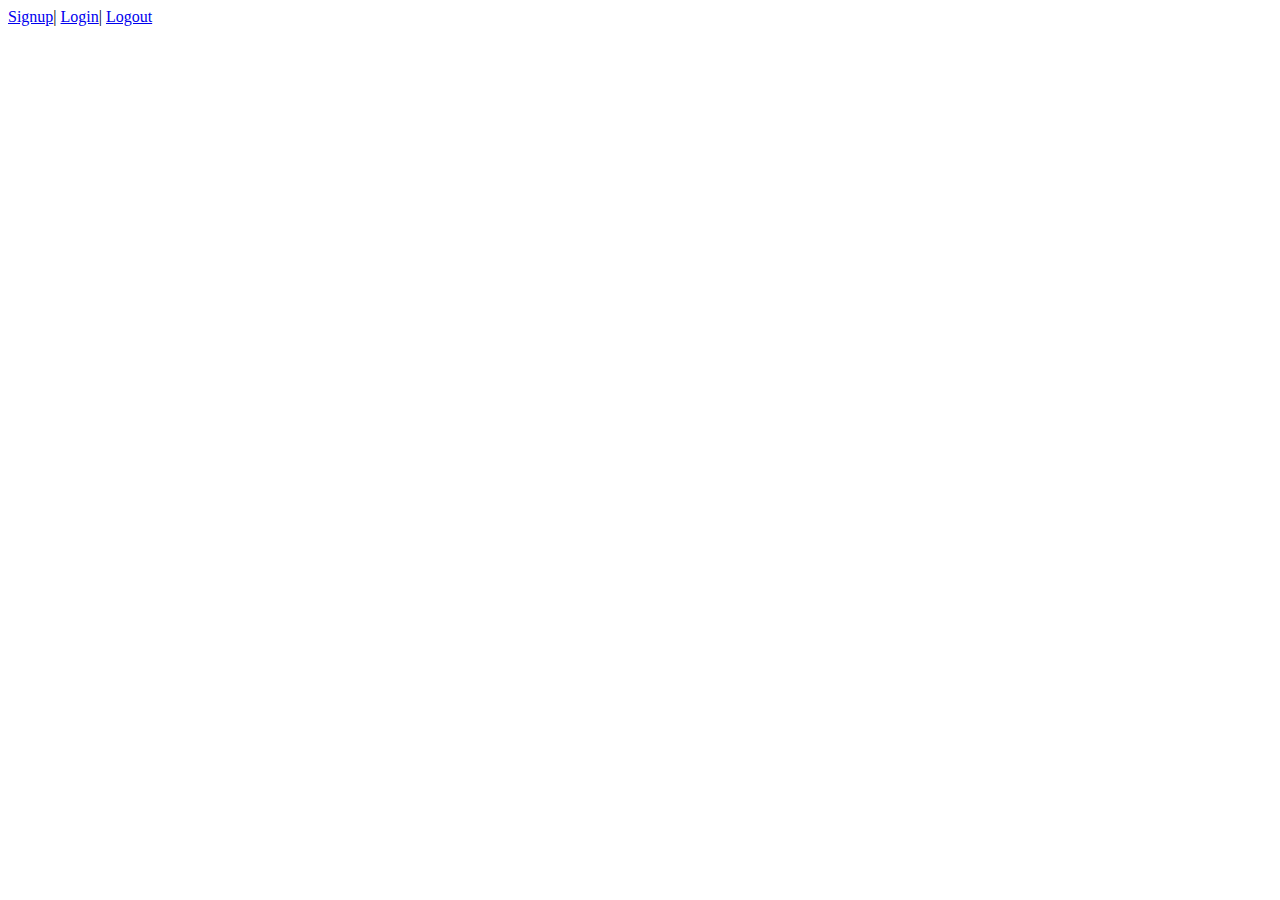
==== war/index.html @ 88fa5f58 "first commit" ====
<!DOCTYPE HTML PUBLIC "-//W3C//DTD HTML 4.01 Transitional//EN">
<!-- The HTML 4.01 Transitional DOCTYPE declaration-->
<!-- above set at the top of the file will set     -->
<!-- the browser's rendering engine into           -->
<!-- "Quirks Mode". Replacing this declaration     -->
<!-- with a "Standards Mode" doctype is supported, -->
<!-- but may lead to some differences in layout.   -->

<html>
  <head>
    <meta http-equiv="content-type" content="text/html; charset=UTF-8">
    <title>Welcome</title>
  </head>

  <body>
   <h1></h1>
	<a href="Signup.html">Signup</a>|
	<a href="Login.html">Login</a>|
	<a href="LogoutServlet">Logout</a>
   
  </body>
</html>
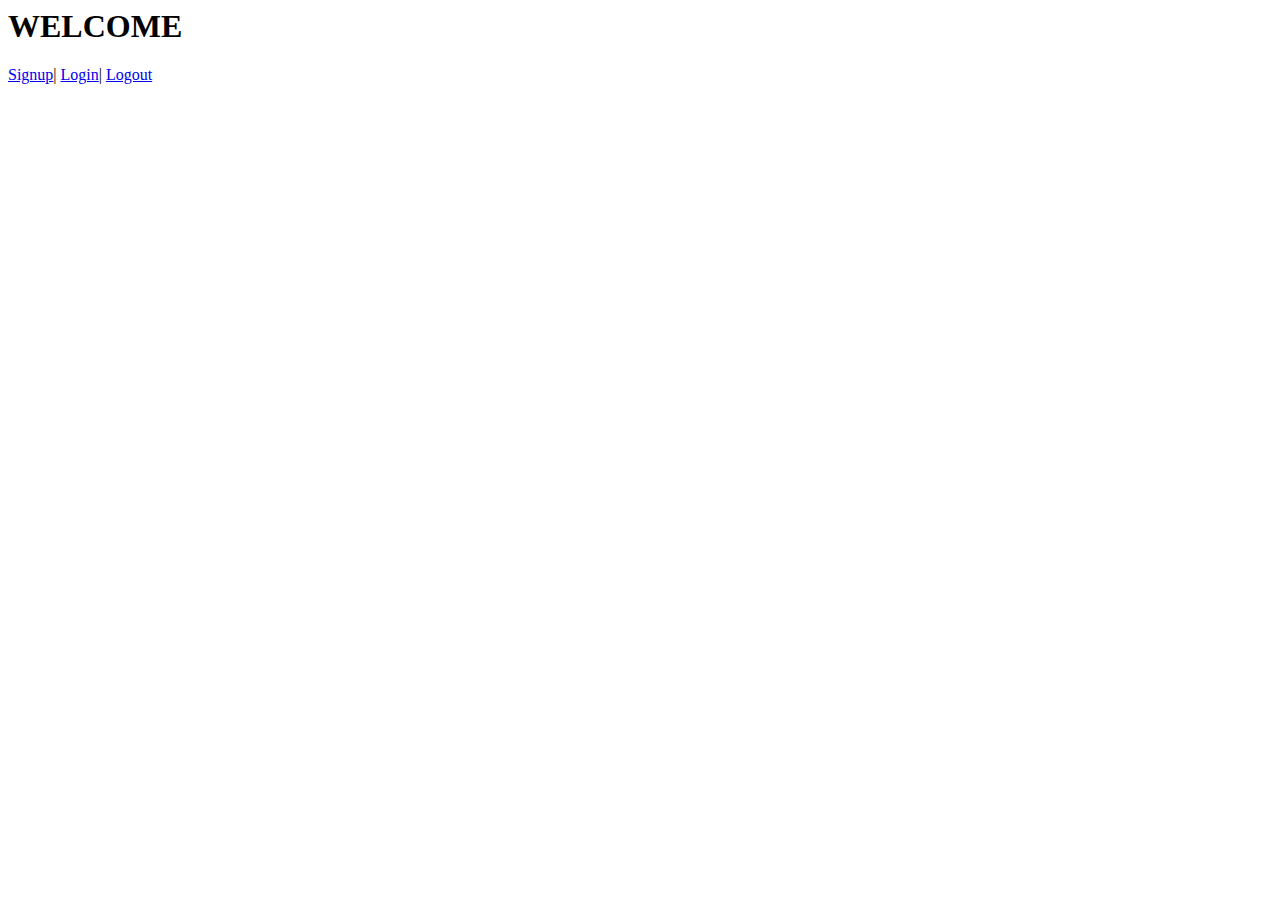
==== commit 8da7ffea: "added validation but its not working" ====
--- a/war/index.html
+++ b/war/index.html
@@ -13,10 +13,11 @@
   </head>
 
   <body>
-   <h1></h1>
+  
+   <h1>WELCOME</h1>
 	<a href="Signup.html">Signup</a>|
 	<a href="Login.html">Login</a>|
 	<a href="LogoutServlet">Logout</a>
-   
+  
   </body>
 </html>
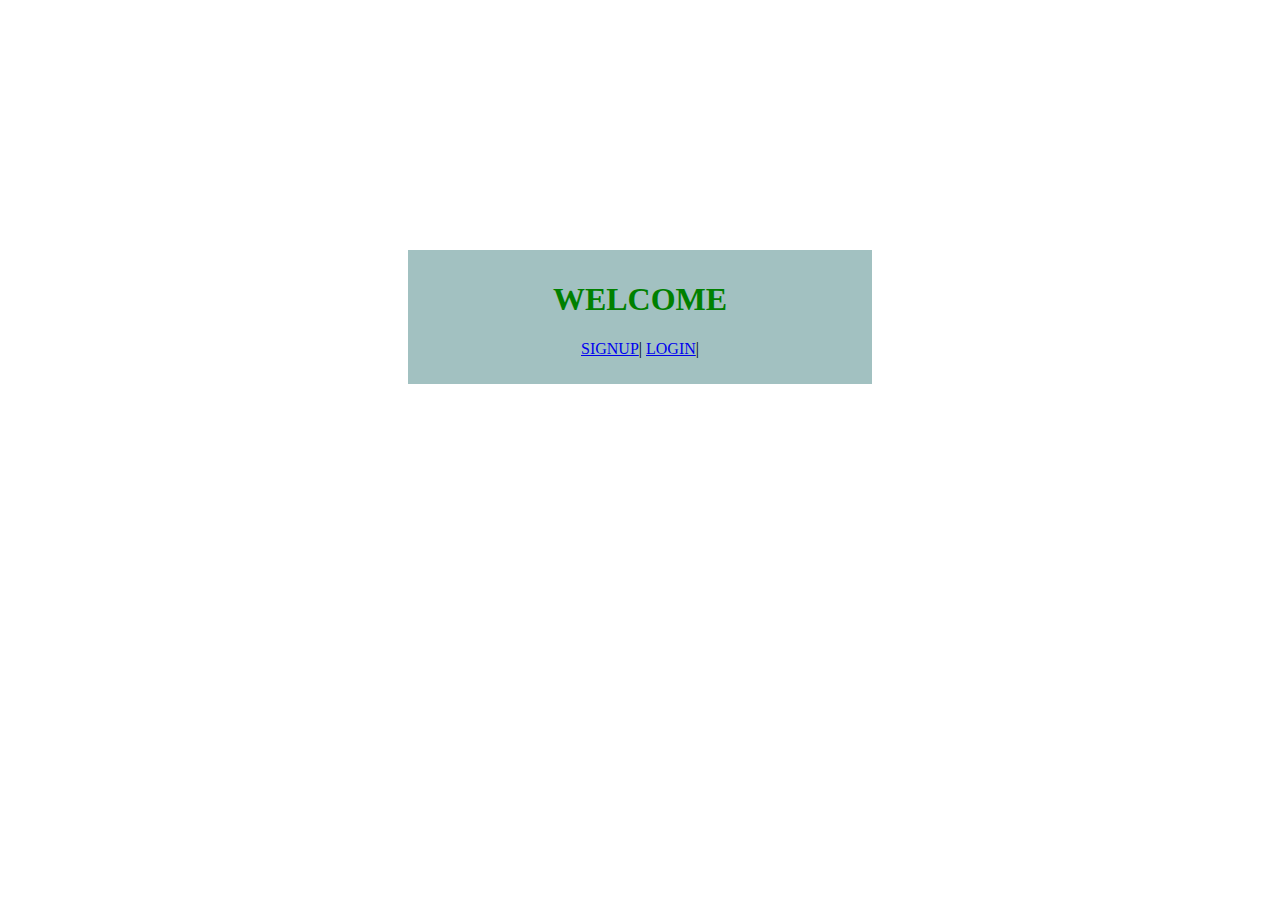
==== commit 1db03e62: "added css" ====
--- a/war/index.html
+++ b/war/index.html
@@ -9,15 +9,16 @@
 <html>
   <head>
     <meta http-equiv="content-type" content="text/html; charset=UTF-8">
+    <link rel="stylesheet" type="text/css" href="style.css" />
     <title>Welcome</title>
   </head>
 
   <body>
-  
-   <h1>WELCOME</h1>
-	<a href="Signup.html">Signup</a>|
-	<a href="Login.html">Login</a>|
-	<a href="LogoutServlet">Logout</a>
+  <div class="division">
+   <h1 style="color:green;text-align:center;font-family:Impact">WELCOME</h1>
+	<p style="text-align:center"><a href="Signup.html">SIGNUP</a>|
+	<a href="Login.html">LOGIN</a>|</p>
+	</div>
   
   </body>
 </html>
--- a/war/style.css
+++ b/war/style.css
@@ -0,0 +1,18 @@
+.division{
+	margin-left:400px; 
+	margin-right:400px;
+	margin-top:250px;
+	margin-bottom:300px; 
+	background-color:#A2C1C1;
+	 padding-top:10px;
+	  padding-bottom:10px;
+	  padding-left:10px;
+	  padding-right:10px;
+}
+body{
+	background-image: url(/media/background.jpg);
+	 background-size: cover 
+}
+p{
+	text-align:center
+}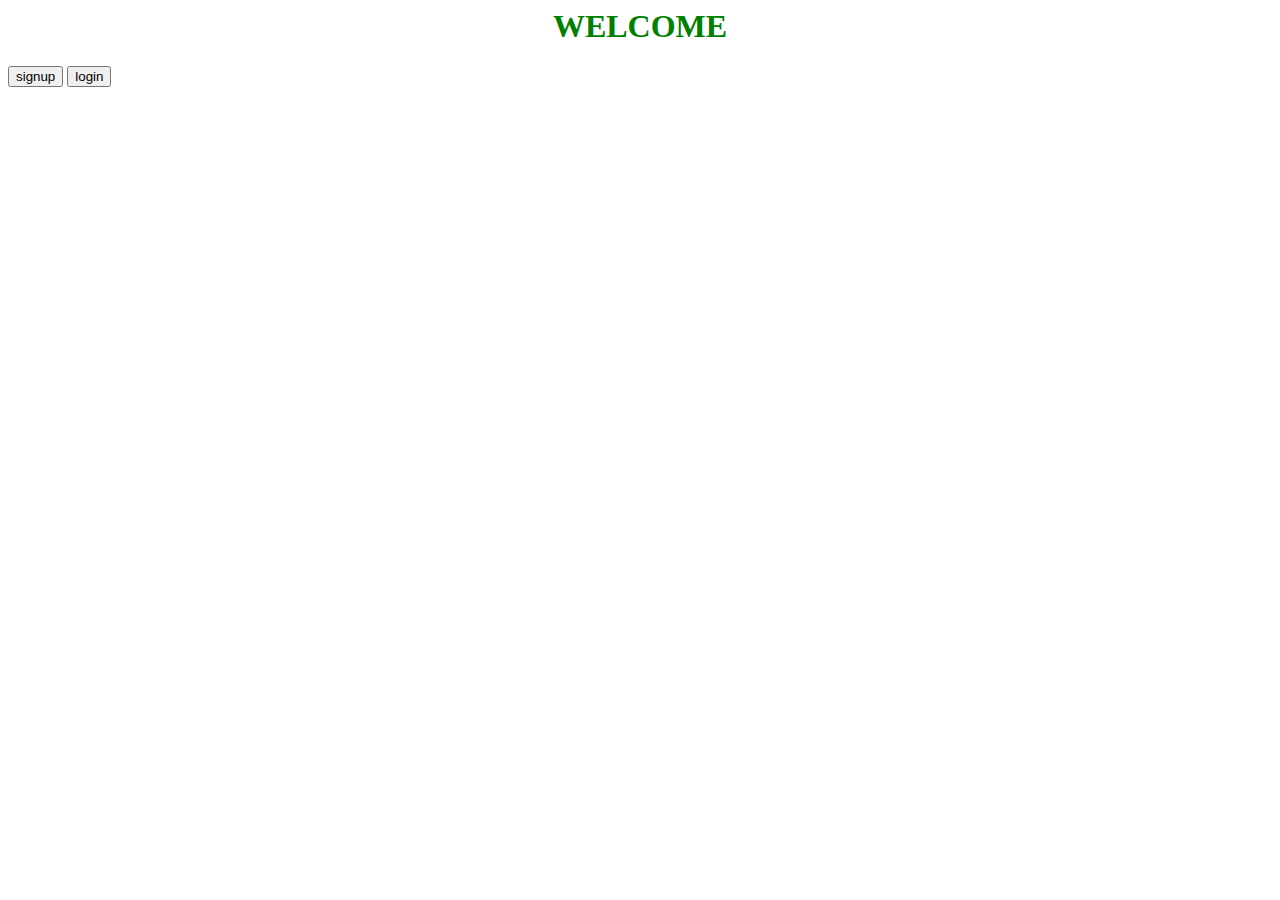
==== commit 8dc10d7c: "implementing ajax" ====
--- a/war/index.html
+++ b/war/index.html
@@ -7,18 +7,35 @@
 <!-- but may lead to some differences in layout.   -->
 
 <html>
-  <head>
-    <meta http-equiv="content-type" content="text/html; charset=UTF-8">
-    <link rel="stylesheet" type="text/css" href="style.css" />
-    <title>Welcome</title>
-  </head>
+<head>
+<meta http-equiv="content-type" content="text/html; charset=UTF-8">
+<link rel="stylesheet" type="text/css" href="style.css" />
+<title>Welcome</title>
+<script src="//ajax.googleapis.com/ajax/libs/jquery/1.9.1/jquery.min.js"></script>
+<script src="blog.js">
+</script>
+</head>
 
-  <body>
-  <div class="division">
-   <h1 style="color:green;text-align:center;font-family:Impact">WELCOME</h1>
-	<p style="text-align:center"><a href="Signup.html">SIGNUP</a>|
-	<a href="Login.html">LOGIN</a>|</p>
+<body>
+	<div id=welcome>
+		<h1 style="color: green; text-align: center; font-family: Impact">WELCOME</h1>
+		
+			<input type="button" value="signup" id=welcomesignup>
+			<input type="button" value="login" id=welcomelogin>
+	
 	</div>
-  
-  </body>
+
+	<div hidden id=loginform>
+		<b>Name: </b><input type="text" id="loginname"> <br> 
+		<b>Password:</b><input type="password" id="loginpassword"> <br>
+		 <input type="button" value="login" id=loginbutton>
+	</div>
+
+	<div hidden id="signupform">
+		<b>Name:</b> <input type="text" id="signupname"> <br> 
+		<b>Password:</b><input type="password" id="signuppassword"> <br> 
+		<b>Email :</b><input type="text" id="emailId"> <br>
+		<input type="button" value="Signup" id=signupbutton>
+	</div>
+</body>
 </html>
